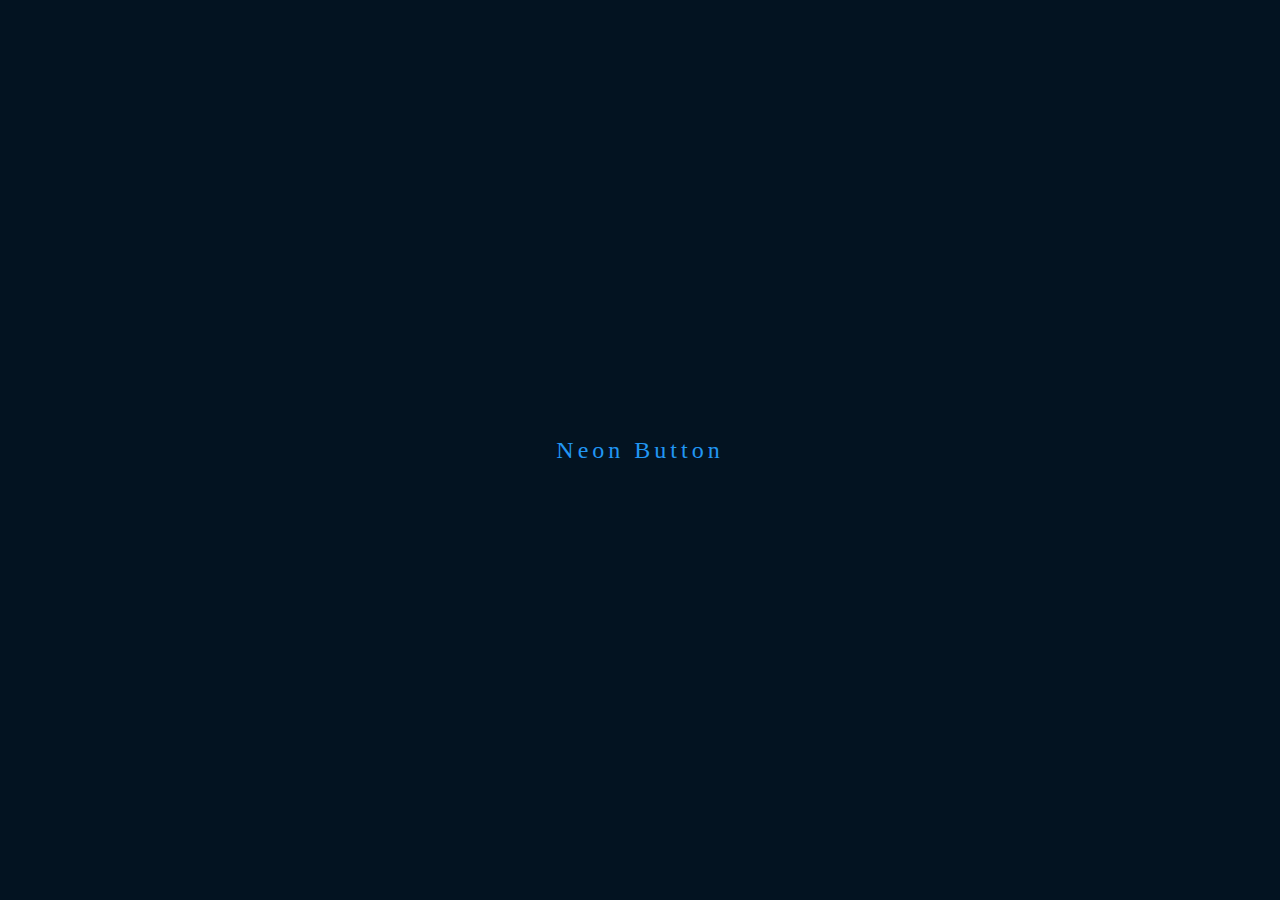
==== index.html @ 98346ceb "first commit" ====
<!DOCTYPE html>
<html lang="en">
<head>
    <meta charset="UTF-8">
    <link rel="stylesheet" href="css/style.css">
    <title>Neon Button</title>
</head>
   <body>
    <a href="#">
        <span></span>
        <span></span>
        <span></span>
        <span></span>
        Neon Button 
    </a>

   </body>
</html>
---- css/style.css ----
*
{
    margin: 0;
    padding: 0;
}

body
{
    margin: 0;
    padding: 0;
    display: flex;
    justify-content: center;
    align-items: center;
    min-height: 100vh;
    background: #031321;
    font-family: consolas;
}
a
{
    position: relative;
    display: inline-block;
    padding: 15px 30px;
    color: #2196f3;
    letter-spacing: 4px;
    text-decoration: none;
    font-size: 24px;
    overflow: hidden;
    transition: 0.2s;
}
a:hover 
{
    color: #255784;
    background: #2196f3;
    box-shadow: 0 0 10px #2196f3, 0 0 40px #2196f3,
    0 0 80px #2196f3;
    transition-delay: 1s;
}

a span
{
    position: absolute;
    display: block;
}
a span:nth-child(1)
{
    top: 0;
    left: -100%;
    width: 100%;
    height: 2px;
    background: linear-gradient(90deg,transparent,#2196f3);
}
a:hover span:nth-child(1)
{
    left: 100%;
    transition: 1s;
}
a span:nth-child(3)
{
    bottom: 0;
    right: -100%;
    width: 100%;
    height: 2px;
    background: linear-gradient(270deg,transparent,#2196f3);
}
a:hover span:nth-child(3)
{
    right: 100%;
    transition: 1s;
    transition-delay: 0.5s;
}
a span:nth-child(2)
{
    top: -100%;
    right: 0;
    width: 2px;
    height: 100%;
    background: linear-gradient(180deg,transparent,#2196f3);
}
a:hover span:nth-child(2)
{
    top: 100%;
    transition: 1s;
    transition-delay: 0.25s;
}
a span:nth-child(4)
{
    bottom: -100%;
    left: 0;
    width: 2px;
    height: 100%;
    background: linear-gradient(360deg,transparent,#2196f3);
}
a:hover span:nth-child(4)
{
    bottom: 100%;
    transition: 1s;
    transition-delay: 0.75s;
}
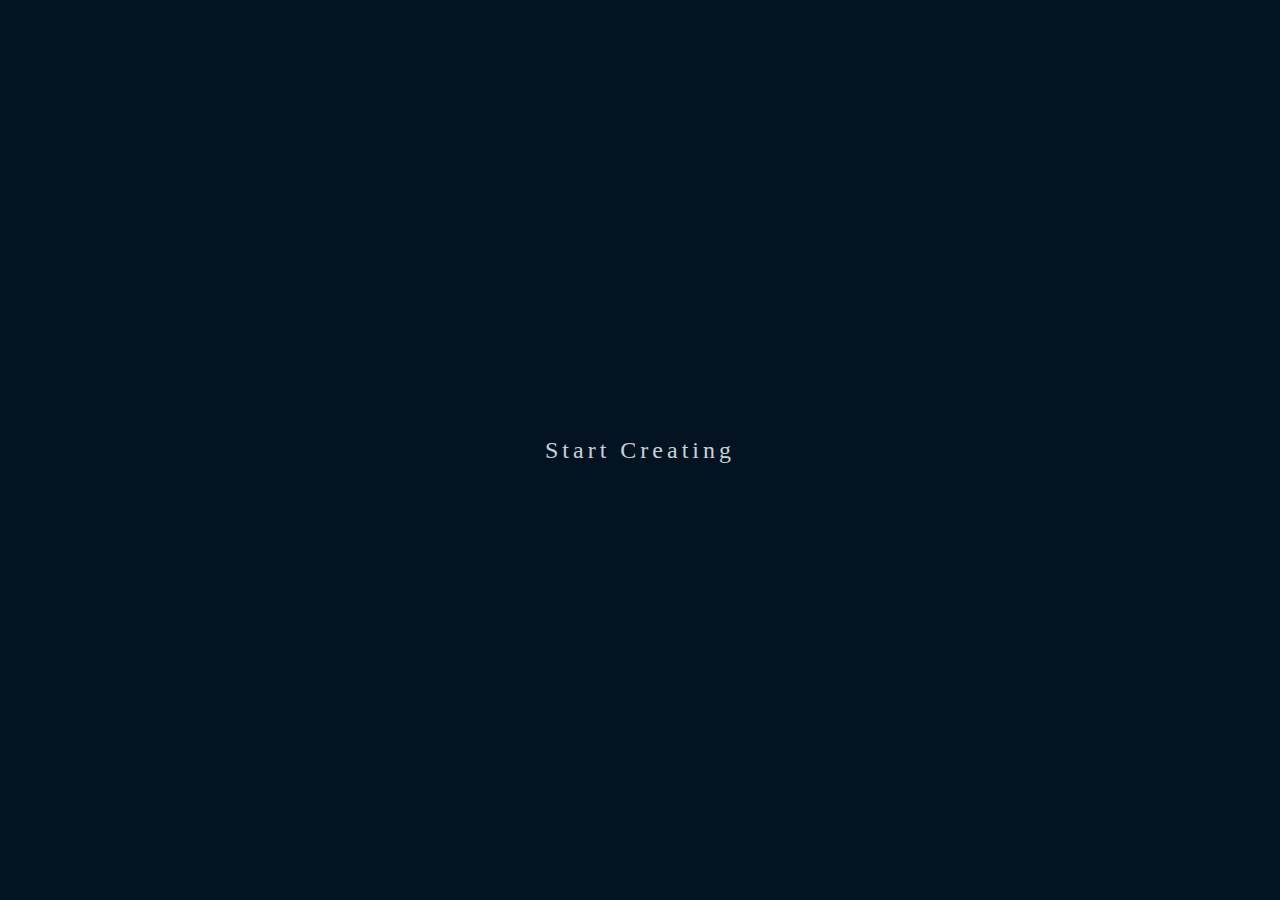
==== commit 62655787: "color change" ====
--- a/index.html
+++ b/index.html
@@ -11,7 +11,7 @@
         <span></span>
         <span></span>
         <span></span>
-        Neon Button 
+        Start Creating 
     </a>
 
    </body>
--- a/css/style.css
+++ b/css/style.css
@@ -20,7 +20,7 @@
     position: relative;
     display: inline-block;
     padding: 15px 30px;
-    color: #2196f3;
+    color: #ecf3f8dc;
     letter-spacing: 4px;
     text-decoration: none;
     font-size: 24px;
@@ -29,11 +29,12 @@
 }
 a:hover 
 {
-    color: #255784;
-    background: #2196f3;
-    box-shadow: 0 0 10px #2196f3, 0 0 40px #2196f3,
-    0 0 80px #2196f3;
+    color: #f4f6f8;
+    background: #f7f9fa36;
+    box-shadow: 0 0 10px #c4e1f8, 0 0 20px #bcdefa,
+    0 0 30px #9fd0f783;
     transition-delay: 1s;
+    border-radius: 50px;
 }
 
 a span
@@ -47,12 +48,27 @@
     left: -100%;
     width: 100%;
     height: 2px;
-    background: linear-gradient(90deg,transparent,#2196f3);
+    background: linear-gradient(90deg,transparent,#efedfa2d);
+    
 }
 a:hover span:nth-child(1)
 {
     left: 100%;
     transition: 1s;
+}
+a span:nth-child(2)
+{
+    top: -100%;
+    right: 0;
+    width: 2px;
+    height: 100%;
+    background: linear-gradient(180deg,transparent,rgba(235, 235, 252, 0.555));
+}
+a:hover span:nth-child(2)
+{
+    top: 100%;
+    transition: 1s;
+    transition-delay: 0.25s;
 }
 a span:nth-child(3)
 {
@@ -60,7 +76,7 @@
     right: -100%;
     width: 100%;
     height: 2px;
-    background: linear-gradient(270deg,transparent,#2196f3);
+    background: linear-gradient(270deg,transparent,#e1dbf7b0);
 }
 a:hover span:nth-child(3)
 {
@@ -68,27 +84,14 @@
     transition: 1s;
     transition-delay: 0.5s;
 }
-a span:nth-child(2)
-{
-    top: -100%;
-    right: 0;
-    width: 2px;
-    height: 100%;
-    background: linear-gradient(180deg,transparent,#2196f3);
-}
-a:hover span:nth-child(2)
-{
-    top: 100%;
-    transition: 1s;
-    transition-delay: 0.25s;
-}
+
 a span:nth-child(4)
 {
     bottom: -100%;
     left: 0;
     width: 2px;
     height: 100%;
-    background: linear-gradient(360deg,transparent,#2196f3);
+    background: linear-gradient(360deg,transparent,rgb(250, 250, 252));
 }
 a:hover span:nth-child(4)
 {
